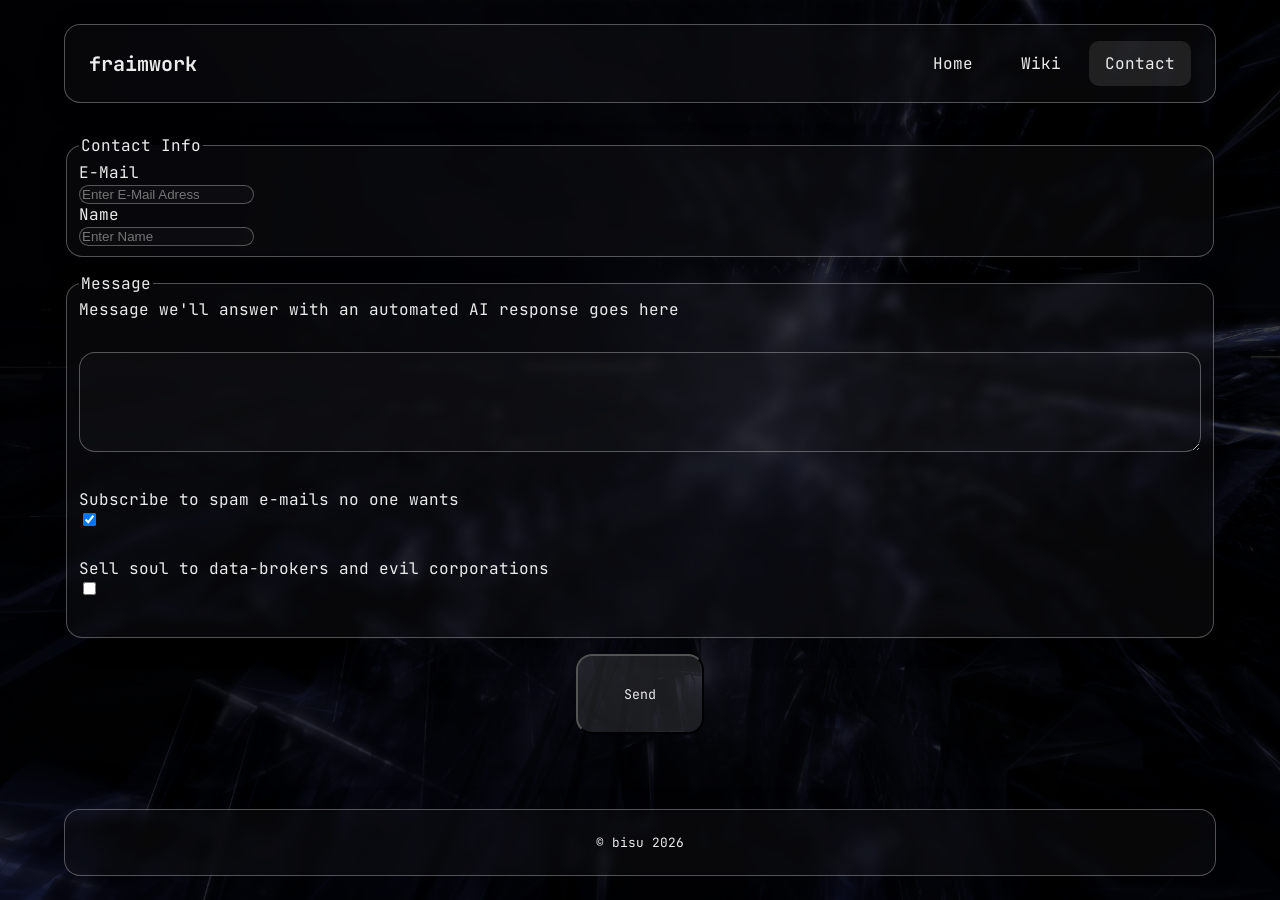
==== html/contact.html @ e60cc072 "first commit" ====
<!DOCTYPE html>
<html>
    <head>
        <meta charset="utf-8">
        <meta http-equiv="X-UA-Compatible" content="IE=edge">
        <title>fraimwork_ver_1</title>
        <meta name="description" content="">
        <meta name="viewport" content="width=device-width, initial-scale=1">
        <link rel="stylesheet" href="../styles/global.css">
        <link rel="stylesheet" href="../styles/contact.css">
    </head>
    <body>
        <div class="bgimg"></div> 
            <header class="header"> 
                <a class="header__home-link" href="../index.html"> 
                    <h1>fraimwork</h1> 
                </a> 
                <nav class="navigation">
                     <a href="../index.html">Home</a> <a href="wiki.html">Wiki</a>
                     <a class="current__page" href="contact.html">Contact</a>
                </nav>
            </header>
            <main class="main">
                <form class="user__input" action="mailto: temp@yandex.ru" method="GET" enctype="text/plain">
                    <fieldset class="user__info">
                        <legend class="legend">Contact Info</legend>
                        <label for="e__mail">E-Mail</label>
                        <input required type="text" id="e__mail" class="e_mail" name="e__mail" placeholder="Enter E-Mail Adress">
                        <label for="name">Name</label>
                        <input required type="text" id="name" class="name" name="name" placeholder="Enter Name">
                    </fieldset>
                    <fieldset class="user__message">
                        <legend>Message</legend>
                        <label for="message">Message we'll answer with an automated AI response goes here</label>
                        <textarea name="message" id="message"></textarea>
                        <label class="check-box__promos" for="promotions">Subscribe to spam e-mails no one wants</label>
                        <input class="check-box" type="checkbox" id="promotions" name="promotions" value="promotions" checked>
                        <label class="check-box__sell-soul" for="sell-soul">Sell soul to data-brokers and evil corporations</label>
                        <input required class="check-box" type="checkbox" id="sell-soul" name="sell-soul" value="sell-soul">  
                    </fieldset>
                    <div class="button__wrapper"><button class="button__send">Send</button></div>
                </form>
            </main>
        <footer class="footer"> 
            <p>&copy; bisu 2026</p> 
        </footer>
    </body>
</html>
---- styles/global.css ----
@import url(
    'https://fonts.googleapis.com/css2?family=JetBrains+Mono:ital,wght@0,100..800;1,100..800&display=swap'
);

:root {
    --text: #ebebeb;
    --glass: rgba(33, 37, 41, 0.21);
    --border: rgba(255, 255, 255, 0.3);
    --hover: rgba(255, 255, 255, 0.1);
    --shadow: 0 4px 30px rgba(0, 0, 0, 0.1);
    --radius: 16px;
    --page-padding: 1rem;
    --content-width: 90vw;
}
* {
    box-sizing: border-box;
}

html,
body {
    min-height: 100vh;
    scroll-behavior: smooth;
}

body {
    margin: 0;
    display: flex;
    flex-direction: column;
    padding: var(--page-padding);
    color: var(--text);
    font-family: 'JetBrains Mono', monospace;
    font-optical-sizing: auto;
    font-style: normal;
}

.bgimg {
    position: fixed;
    inset: 0;
    z-index: -10;
    background-image: url('../images/depthcoreBG.jpeg');
    background-size: cover;
    background-position: center;
    background-repeat: no-repeat;

    filter: brightness(25%);
    
}

.header,
.home__container,
.footer {
    background: var(--glass);
    border: 1px solid var(--border);
    border-radius: var(--radius);
    box-shadow: var(--shadow);
    backdrop-filter: blur(5px);
    
}



.header {
    width: 100%;
    max-width: var(--content-width);
    margin: 0 auto 2rem;
    padding: 1rem;
    display: flex;
    flex-direction: column;
    align-items: stretch;
    gap: 1rem;
    position: sticky;
}

.header__home-link {
    color: var(--text);
    text-decoration: none;
}

.header__home-link h1 {
    margin: 0;
    font-size: 1.25rem;
    
}


.navigation {
    display: flex;
    flex-wrap: wrap;
    gap: 0.5rem;
    width: 100%;
}

.navigation a {
    border-radius: 10px;
    color: var(--text);
    flex: 1 1 auto;
    min-width: 80px;
    padding: 0.75rem 1rem;
    text-align: center;
    text-decoration: none;
    
    
    transition:
        background-color 150ms ease,
        transform 150ms ease;
}

.navigation a:hover {
    background: var(--hover);
}

.navigation a:focus-visible {
    outline: 2px solid var(--text);
    outline-offset: 2px;
}

.navigation a:active {
    transform: scale(0.97);
}

.main {
    flex: 1;
    width: 100%;
    height: 100%;
    max-width: var(--content-width);
    margin: 0 auto;
}

.footer {
    width: 100%;
    max-width: var(--content-width);
    margin: 2rem auto 0;
    padding: 1.5rem;
    text-align: center;
}

.footer p {
    margin: 0;
    color: var(--text);
    font-size: 0.8rem;
}

@media screen and (min-width: 768px) {

    :root {
        --page-padding: 1.5rem;
    }

    .header {
        flex-direction: row;
        align-items: center;
        justify-content: space-between;

        padding: 1rem 1.5rem;
    }

    .navigation {
        width: auto;
    }

    .navigation a {
        flex: 0 1 auto;
    }
}
---- styles/contact.css ----
.current__page {
    background: var(--hover);
}

.user__info,
.user__message {
    background: var(--glass);
    border: 1px solid var(--border);
    border-radius: var(--radius);
    box-shadow: var(--shadow);
    backdrop-filter: blur(5px);
}

.user__info{
    margin-bottom: 1rem;
}

legend{
    font-size: 1rem;
}

label{
    display: block;
}

.name,
.e_mail {
    background-color: var(--glass);
    color: var(--text);
    border: 1px solid var(--border);
    border-radius: var(--radius);
}

.name:focus-visible {
    outline: 1px solid rgb(170 190 255 / 0.5);
}

.e_mail:focus-visible {
    outline: 1px solid rgb(170 190 255 / 0.5);
}

textarea{
    width: 100%;
    resize: vertical;
    font-family: 'JetBrains Mono';
    font-size: 1rem;
    height: 100px;
    background: var(--glass);
    color: var(--text);
    border: 1px solid var(--border);
    border-radius: var(--radius);
    
    margin: 2rem 0;
}

textarea:focus-visible{
    outline: 1px solid rgb(170 190 255 / 0.5);
    box-shadow: 10px rgb(170 190 255 / 0.2);
}

.check-box{
    margin-bottom: 2rem;
}


.button__wrapper{
    display: flex;
    width: 100%;
    height: 100%;
    justify-content: center;
}

.button__send{
    background: var(--hover);
    color: var(--text);
    border-radius: var(--radius);
    font-family: 'JetBrains Mono';
    margin: 1rem auto;
    justify-content: center;
    height: 5rem;
    width: 8rem;
    transition: 200ms ease-in-out;
}

.button__send:hover{
    background: rgb(170 190 255 / 0.2);
    color: var(--text);
    
    transform: scale(1.1);
}
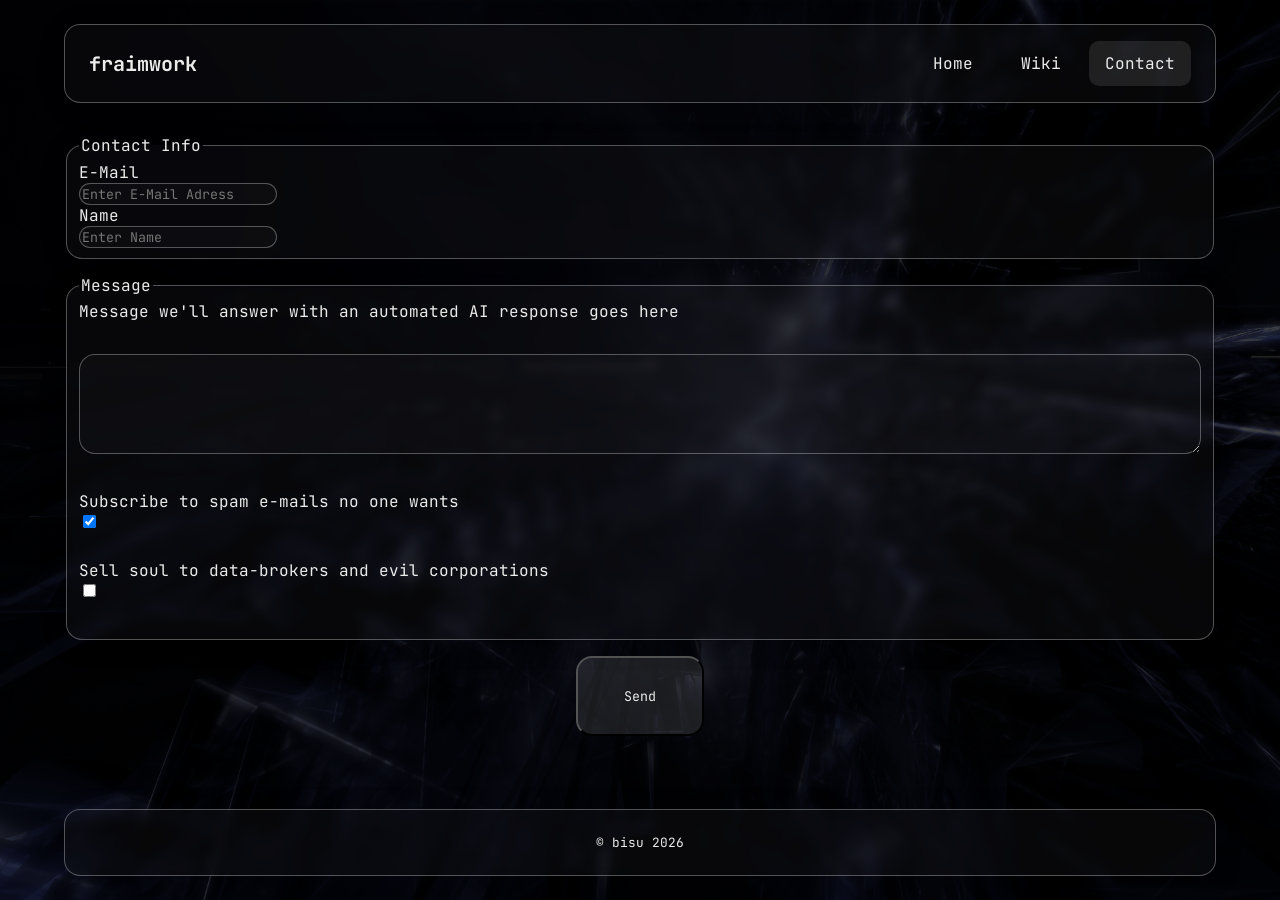
==== commit 3b7a7ca5: "POST method fix" ====
--- a/html/contact.html
+++ b/html/contact.html
@@ -21,7 +21,7 @@
                 </nav>
             </header>
             <main class="main">
-                <form class="user__input" action="mailto: temp@yandex.ru" method="GET" enctype="text/plain">
+                <form class="user__input" action="mailto: temp@yandex.ru" method="POST" enctype="text/plain">
                     <fieldset class="user__info">
                         <legend class="legend">Contact Info</legend>
                         <label for="e__mail">E-Mail</label>
--- a/styles/contact.css
+++ b/styles/contact.css
@@ -29,6 +29,7 @@
     color: var(--text);
     border: 1px solid var(--border);
     border-radius: var(--radius);
+    font-family: 'JetBrains Mono';
 }
 
 .name:focus-visible {
